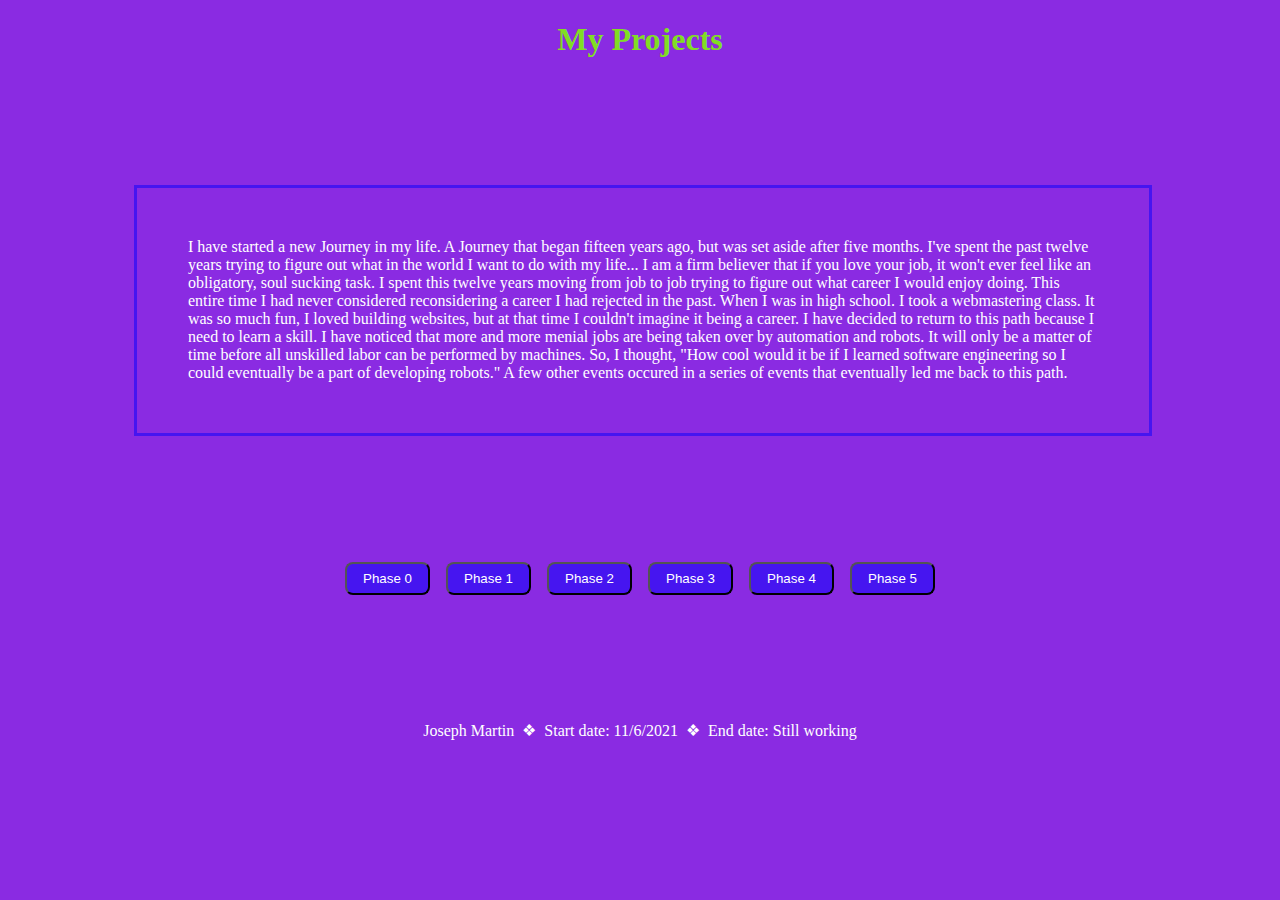
==== index.html @ 1913411e "Add files via upload" ====
<!DOCTYPE html>
<html lang="en">
<head>
    <meta charset="UTF-8">
    <meta http-equiv="X-UA-Compatible" content="IE=edge">
    <meta name="viewport" content="width=device-width, initial-scale=1.0">
    <title>Web Development Portfolio</title>
    <link rel='stylesheet' href='styles.css'>
</head>
<body>
    <h1>My Projects</h1>
    <div id='about'>
        <p class='about'>I have started a new Journey in my life. A Journey that began fifteen years ago, but was set aside after five months. I've spent the past twelve years trying to figure out what in the world I want to do with my life... I am a firm believer that if you love your job, it won't ever feel like an obligatory, soul sucking task. I spent this twelve years moving from job to job trying to figure out what career I would enjoy doing. This entire time I had never considered reconsidering a career I had rejected in the past. When I was in high school. I took a webmastering class. It was so much fun, I loved building websites, but at that time I couldn't imagine it being a career. I have decided to return to this path because I need to learn a skill. I have noticed that more and more menial jobs are being taken over by automation and robots. It will only be a matter of time before all unskilled labor can be performed by machines. So, I thought, "How cool would it be if I learned software engineering so I could eventually be a part of developing robots." A few other events occured in a series of events that eventually led me back to this path.
        </p>
    </div>
    <div id='links'>
        <button id='0'><a href='phase-0-project.html'>Phase 0</a></button>
        &nbsp;&nbsp;
        <button id='1'>Phase 1</button>
        &nbsp;&nbsp;
        <button id='2'>Phase 2</button>
        &nbsp;&nbsp;
        <button id='3'>Phase 3</button>
        &nbsp;&nbsp;
        <button id='4'>Phase 4</button>
        &nbsp;&nbsp;
        <button id='5'>Phase 5</button>
    </div>
    <br/><br/><br/><br/><br/><br/><br/>
    <footer>
        Joseph Martin &nbsp;&#10070;&nbsp; Start date: 11/6/2021 &nbsp;&#10070;&nbsp; End date: Still working
    </footer>
    <script src='index.js'></script>
</body>
</html>
---- styles.css ----
html {
    background-color: #8a2be2;
}

body {
    color: #ffffff;
}

h1 {
    text-align: center;
    color: #80ff00de;
}

div#about {
    width: 80%;
    margin: 10%;
    border: 3px solid;
    border-color: rgba(0, 0, 255, 0.493);
}

div#about0 {
    width: 80%;
    margin: 10%;
    border: 3px solid;
    border-color: rgba(0, 0, 255, 0.493);
}

p.about0 {
    margin: 5%;
    text-align: center;
}

p.about {
    text-align: left;
    margin: 5%;
}

div#zero {
    width: 80%;
    margin: 10%;
    border: 3px solid;
    border-color: rgba(0, 0, 255, 0.493);
}

div.example {
    text-align: center;
    margin-bottom: 25px;
}

h3 {
    text-align: center;
    color: #80ff00de;
}

div#links {
    text-align: center;
}

button {
    color: #ffffff;
    background-color: rgba(0, 0, 255, 0.493);
    border-radius: 8px;
    height: 33px;
    width: 85px;
}

a:link {
    color: #ffffff;
    background-color: transparent;
    text-decoration: none;
  }
  
  a:visited {
    color: #ffffff;
    background-color: transparent;
    text-decoration: none;
  }
  
  a:hover {
    color: #8a2be2;
    background-color: transparent;
    text-decoration: none;
  }
  
  a:active {
    color: #ffffff;
    background-color: transparent;
    text-decoration: none;
  }

footer {
    text-align: center;
}
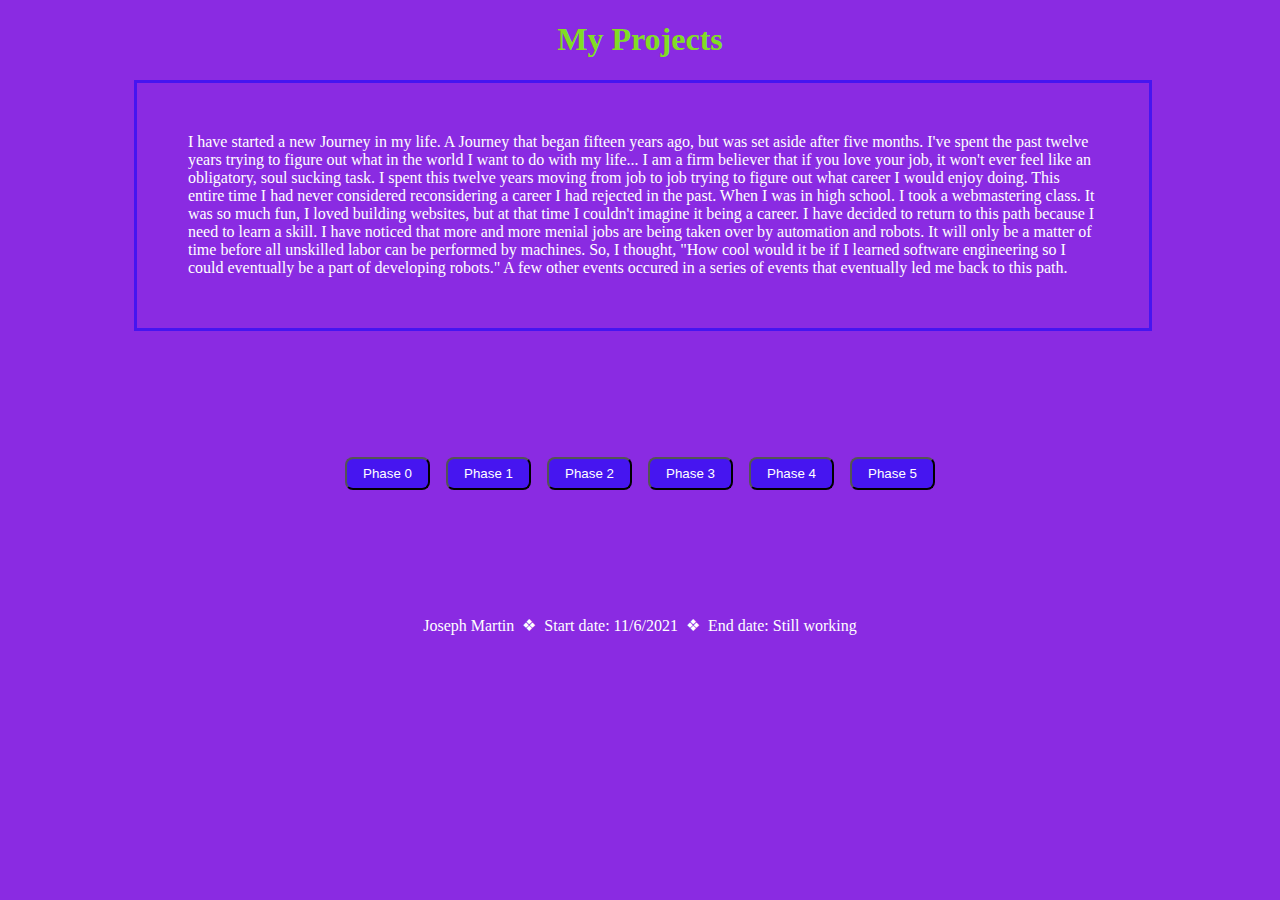
==== commit b33ae6c5: "fixed some styling" ====
--- a/index.html
+++ b/index.html
@@ -13,6 +13,7 @@
         <p class='about'>I have started a new Journey in my life. A Journey that began fifteen years ago, but was set aside after five months. I've spent the past twelve years trying to figure out what in the world I want to do with my life... I am a firm believer that if you love your job, it won't ever feel like an obligatory, soul sucking task. I spent this twelve years moving from job to job trying to figure out what career I would enjoy doing. This entire time I had never considered reconsidering a career I had rejected in the past. When I was in high school. I took a webmastering class. It was so much fun, I loved building websites, but at that time I couldn't imagine it being a career. I have decided to return to this path because I need to learn a skill. I have noticed that more and more menial jobs are being taken over by automation and robots. It will only be a matter of time before all unskilled labor can be performed by machines. So, I thought, "How cool would it be if I learned software engineering so I could eventually be a part of developing robots." A few other events occured in a series of events that eventually led me back to this path.
         </p>
     </div>
+    <br/><br/><br/><br/><br/><br/><br/>
     <div id='links'>
         <button id='0'><a href='phase-0-project.html'>Phase 0</a></button>
         &nbsp;&nbsp;
--- a/styles.css
+++ b/styles.css
@@ -13,14 +13,16 @@
 
 div#about {
     width: 80%;
-    margin: 10%;
+    margin-left: 10%;
+    margin-right: 10%;
     border: 3px solid;
     border-color: rgba(0, 0, 255, 0.493);
 }
 
 div#about0 {
     width: 80%;
-    margin: 10%;
+    margin-left: 10%;
+    margin-right: 10%;
     border: 3px solid;
     border-color: rgba(0, 0, 255, 0.493);
 }
@@ -37,7 +39,10 @@
 
 div#zero {
     width: 80%;
-    margin: 10%;
+    margin-left: 10%;
+    margin-right: 10%;
+    margin-top: 25px;
+    margin-bottom: 50px;
     border: 3px solid;
     border-color: rgba(0, 0, 255, 0.493);
 }
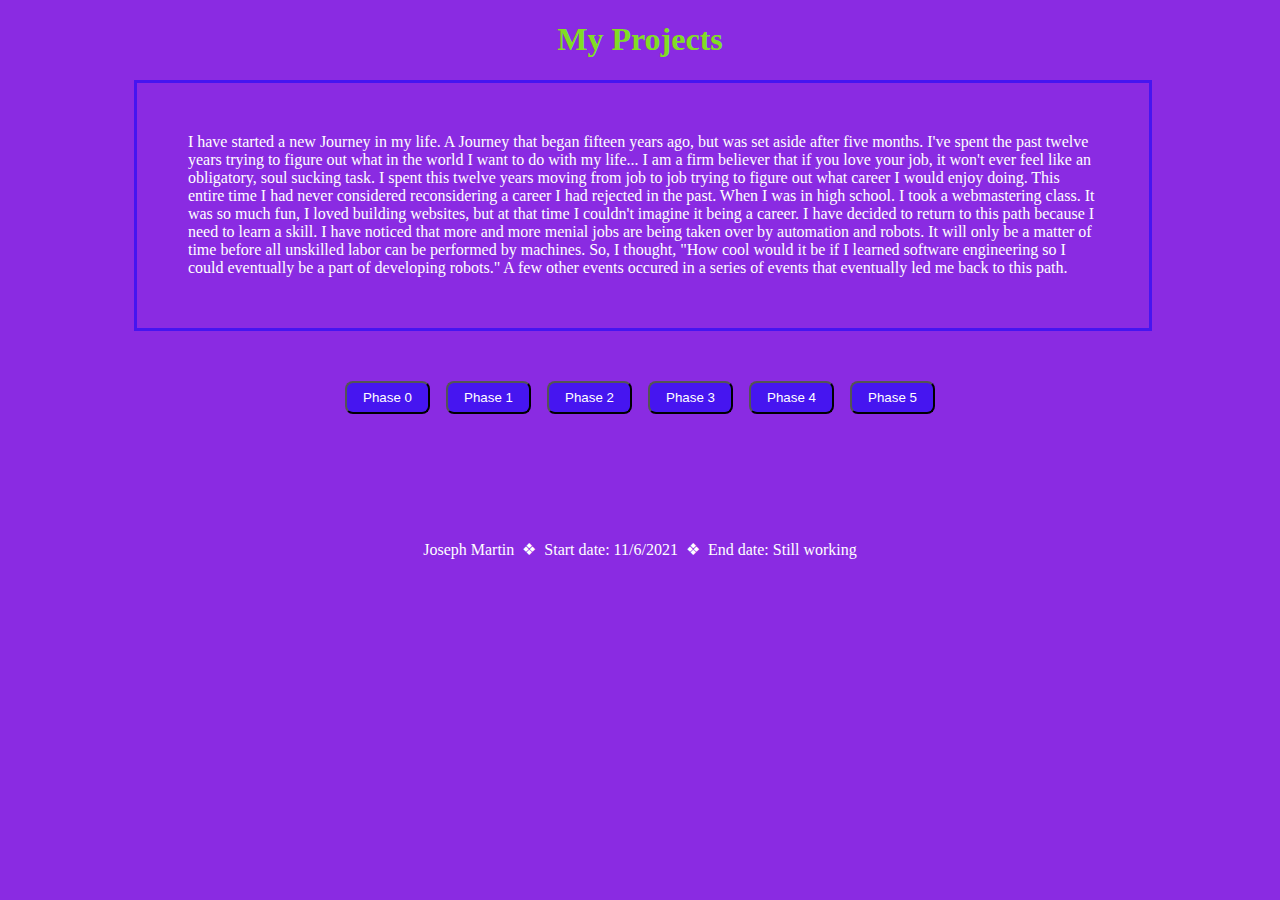
==== commit 8e9d075c: "added fucntionality to project 0 and cleaned up styling as well as added folders and html files for " ====
--- a/index.html
+++ b/index.html
@@ -5,7 +5,7 @@
     <meta http-equiv="X-UA-Compatible" content="IE=edge">
     <meta name="viewport" content="width=device-width, initial-scale=1.0">
     <title>Web Development Portfolio</title>
-    <link rel='stylesheet' href='styles.css'>
+    <link rel='stylesheet' href='./styles.css'>
 </head>
 <body>
     <h1>My Projects</h1>
@@ -13,9 +13,8 @@
         <p class='about'>I have started a new Journey in my life. A Journey that began fifteen years ago, but was set aside after five months. I've spent the past twelve years trying to figure out what in the world I want to do with my life... I am a firm believer that if you love your job, it won't ever feel like an obligatory, soul sucking task. I spent this twelve years moving from job to job trying to figure out what career I would enjoy doing. This entire time I had never considered reconsidering a career I had rejected in the past. When I was in high school. I took a webmastering class. It was so much fun, I loved building websites, but at that time I couldn't imagine it being a career. I have decided to return to this path because I need to learn a skill. I have noticed that more and more menial jobs are being taken over by automation and robots. It will only be a matter of time before all unskilled labor can be performed by machines. So, I thought, "How cool would it be if I learned software engineering so I could eventually be a part of developing robots." A few other events occured in a series of events that eventually led me back to this path.
         </p>
     </div>
-    <br/><br/><br/><br/><br/><br/><br/>
     <div id='links'>
-        <button id='0'><a href='phase-0-project.html'>Phase 0</a></button>
+        <button id='0'><a href='phase-0/phase-0-project.html'>Phase 0</a></button>
         &nbsp;&nbsp;
         <button id='1'>Phase 1</button>
         &nbsp;&nbsp;
@@ -31,6 +30,6 @@
     <footer>
         Joseph Martin &nbsp;&#10070;&nbsp; Start date: 11/6/2021 &nbsp;&#10070;&nbsp; End date: Still working
     </footer>
-    <script src='index.js'></script>
+    <script src='./index.js'></script>
 </body>
 </html>--- a/styles.css
+++ b/styles.css
@@ -15,6 +15,7 @@
     width: 80%;
     margin-left: 10%;
     margin-right: 10%;
+    margin-bottom: 50px;
     border: 3px solid;
     border-color: rgba(0, 0, 255, 0.493);
 }
@@ -47,7 +48,7 @@
     border-color: rgba(0, 0, 255, 0.493);
 }
 
-div.example {
+div.javascript {
     text-align: center;
     margin-bottom: 25px;
 }
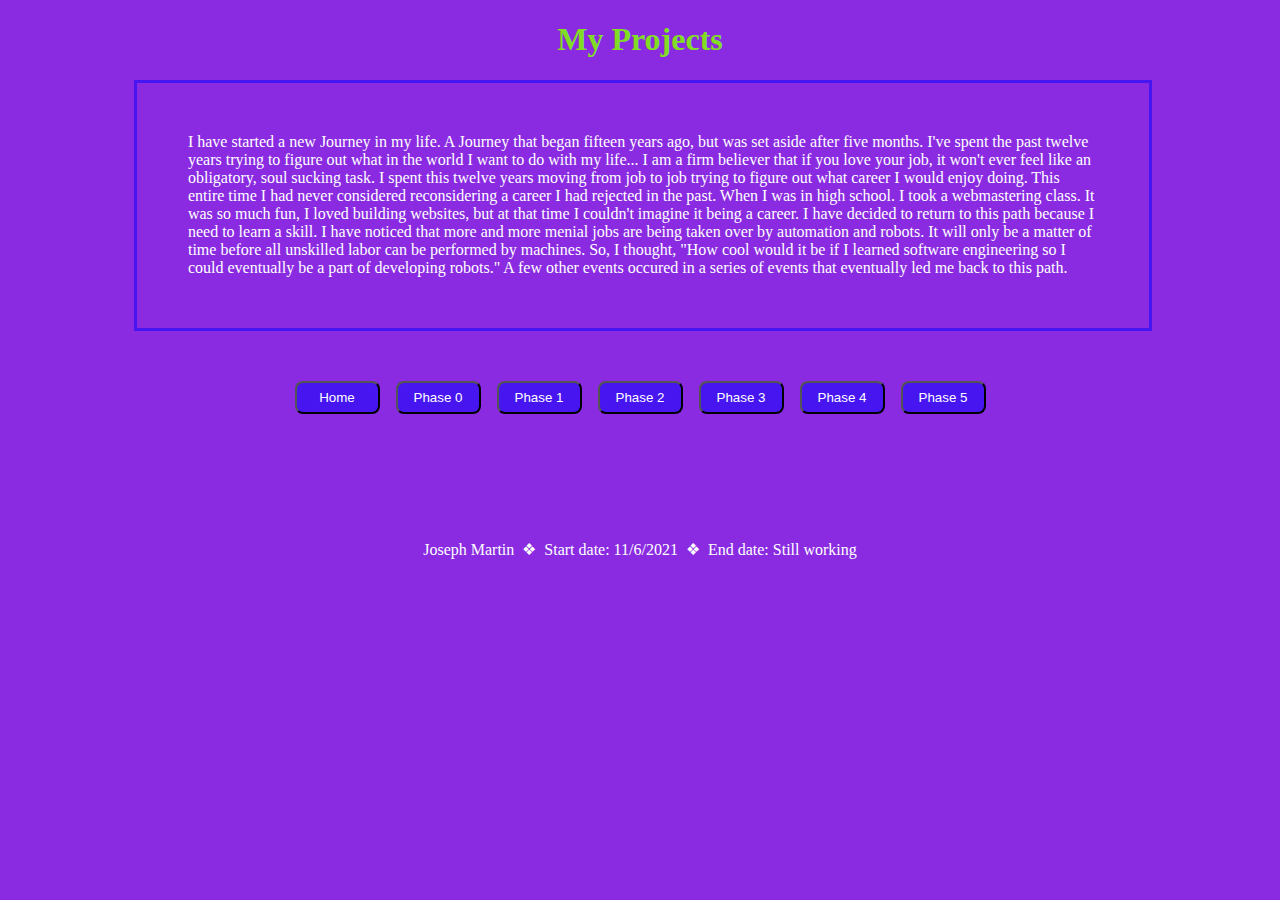
==== commit bdbda5d2: "got all buttons added and working" ====
--- a/index.html
+++ b/index.html
@@ -14,17 +14,19 @@
         </p>
     </div>
     <div id='links'>
-        <button id='0'><a href='phase-0/phase-0-project.html'>Phase 0</a></button>
+        <button id='home'>Home</button>
         &nbsp;&nbsp;
-        <button id='1'>Phase 1</button>
+        <button id='button0'>Phase 0</button>
         &nbsp;&nbsp;
-        <button id='2'>Phase 2</button>
+        <button id='button1'>Phase 1</button>
         &nbsp;&nbsp;
-        <button id='3'>Phase 3</button>
+        <button id='button2'>Phase 2</button>
         &nbsp;&nbsp;
-        <button id='4'>Phase 4</button>
+        <button id='button3'>Phase 3</button>
         &nbsp;&nbsp;
-        <button id='5'>Phase 5</button>
+        <button id='button4'>Phase 4</button>
+        &nbsp;&nbsp;
+        <button id='button5'>Phase 5</button>
     </div>
     <br/><br/><br/><br/><br/><br/><br/>
     <footer>
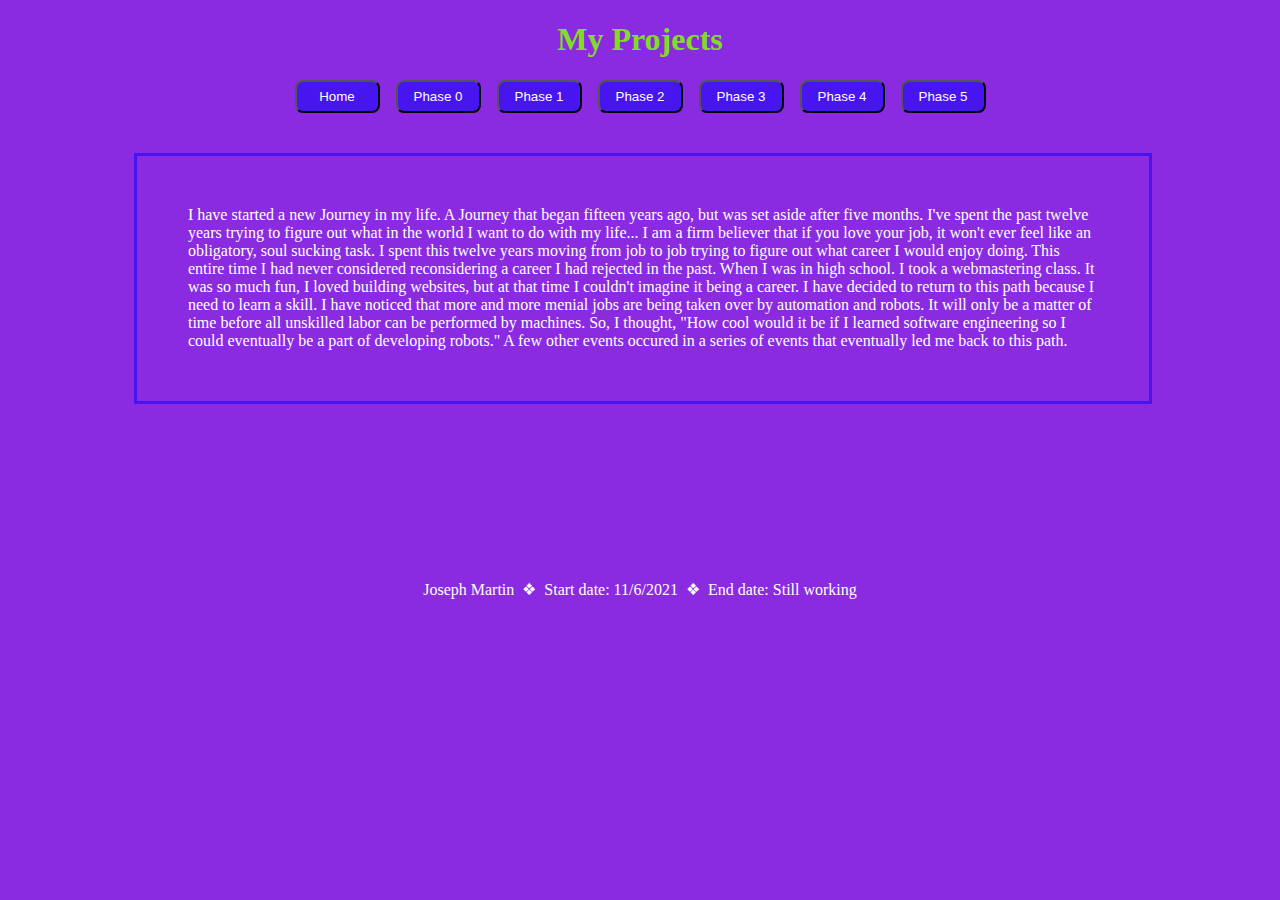
==== commit 8b93c08e: "moved nav buttons to the top" ====
--- a/index.html
+++ b/index.html
@@ -9,10 +9,6 @@
 </head>
 <body>
     <h1>My Projects</h1>
-    <div id='about'>
-        <p class='about'>I have started a new Journey in my life. A Journey that began fifteen years ago, but was set aside after five months. I've spent the past twelve years trying to figure out what in the world I want to do with my life... I am a firm believer that if you love your job, it won't ever feel like an obligatory, soul sucking task. I spent this twelve years moving from job to job trying to figure out what career I would enjoy doing. This entire time I had never considered reconsidering a career I had rejected in the past. When I was in high school. I took a webmastering class. It was so much fun, I loved building websites, but at that time I couldn't imagine it being a career. I have decided to return to this path because I need to learn a skill. I have noticed that more and more menial jobs are being taken over by automation and robots. It will only be a matter of time before all unskilled labor can be performed by machines. So, I thought, "How cool would it be if I learned software engineering so I could eventually be a part of developing robots." A few other events occured in a series of events that eventually led me back to this path.
-        </p>
-    </div>
     <div id='links'>
         <button id='home'>Home</button>
         &nbsp;&nbsp;
@@ -28,6 +24,10 @@
         &nbsp;&nbsp;
         <button id='button5'>Phase 5</button>
     </div>
+    <div id='about'>
+        <p class='about'>I have started a new Journey in my life. A Journey that began fifteen years ago, but was set aside after five months. I've spent the past twelve years trying to figure out what in the world I want to do with my life... I am a firm believer that if you love your job, it won't ever feel like an obligatory, soul sucking task. I spent this twelve years moving from job to job trying to figure out what career I would enjoy doing. This entire time I had never considered reconsidering a career I had rejected in the past. When I was in high school. I took a webmastering class. It was so much fun, I loved building websites, but at that time I couldn't imagine it being a career. I have decided to return to this path because I need to learn a skill. I have noticed that more and more menial jobs are being taken over by automation and robots. It will only be a matter of time before all unskilled labor can be performed by machines. So, I thought, "How cool would it be if I learned software engineering so I could eventually be a part of developing robots." A few other events occured in a series of events that eventually led me back to this path.
+        </p>
+    </div>
     <br/><br/><br/><br/><br/><br/><br/>
     <footer>
         Joseph Martin &nbsp;&#10070;&nbsp; Start date: 11/6/2021 &nbsp;&#10070;&nbsp; End date: Still working
--- a/styles.css
+++ b/styles.css
@@ -9,6 +9,11 @@
 h1 {
     text-align: center;
     color: #80ff00de;
+}
+
+div#links {
+    text-align: center;
+    margin-bottom: 40px;
 }
 
 div#about {
@@ -58,10 +63,6 @@
     color: #80ff00de;
 }
 
-div#links {
-    text-align: center;
-}
-
 button {
     color: #ffffff;
     background-color: rgba(0, 0, 255, 0.493);
